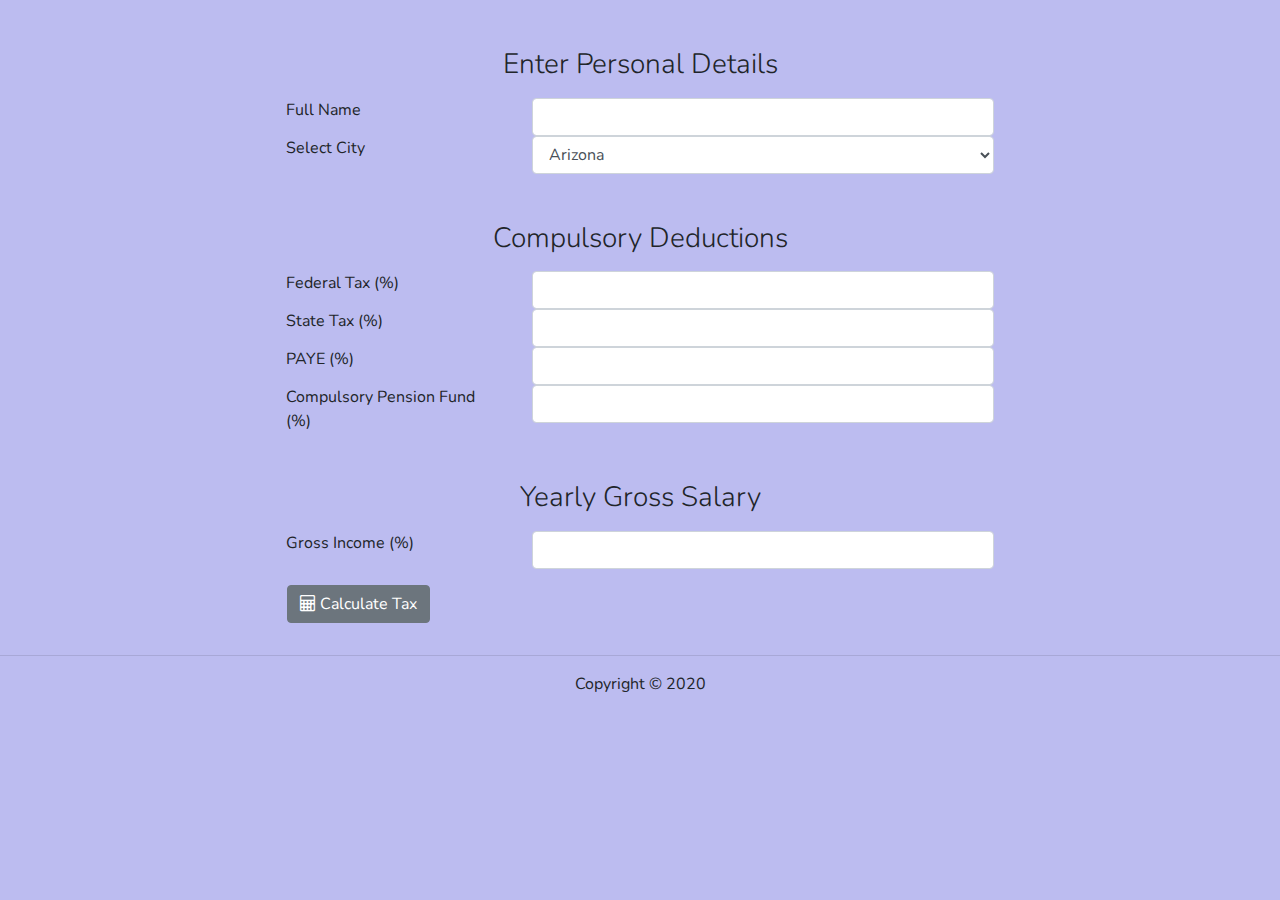
==== details.html @ 3f5bbc47 "initial commit" ====
<!DOCTYPE html>
<html lang="en">
  <head>
    <meta charset="UTF-8" />
    <meta name="viewport" content="width=device-width, initial-scale=1.0" />
    <title>Tax Calculator</title>
    <link rel="stylesheet" href="css/bootstrap.css" />
    <link
      rel="stylesheet"
      href="https://stackpath.bootstrapcdn.com/font-awesome/4.7.0/css/font-awesome.min.css"
    />
    <link rel="stylesheet" href="css/style.css" />
  </head>

  <body>
    <div class="container mt-5" style="width: 60%">
      <header class="text-center my-3">
        <h3>Enter Personal Details</h3>
      </header>

      <section class="mx-auto">
        <div class="row mx-auto">
          <div class="col-md-4">Full Name</div>
          <div class="col-md-8">
            <input type="text" name="name" id="" class="form-control" />
          </div>
          <div class="col-md-4">Select City</div>
          <div class="col-md-8">
            <select type="text" name="city" id="" class="form-control">
              <option value="Arizona">Arizona</option>
              <option value="Califonia">Califonia</option>
              <option value="San-Francisco">San-Francisco</option>
              <option value="New-Jersy">New-Jersy</option>
            </select>
          </div>
        </div>
      </section>

      <header class="text-center mt-5 mb-3">
        <h3>Compulsory Deductions</h3>
      </header>

      <section class="mx-auto">
        <div class="row mx-auto">
          <div class="col-md-4">Federal Tax (%)</div>
          <div class="col-md-8">
            <input type="text" name="name" id="" class="form-control" />
          </div>
          <div class="col-md-4">State Tax (%)</div>
          <div class="col-md-8">
            <input type="text" name="name" id="" class="form-control" />
          </div>
          <div class="col-md-4">PAYE (%)</div>
          <div class="col-md-8">
            <input type="text" name="name" id="" class="form-control" />
          </div>
          <div class="col-md-4">Compulsory Pension Fund (%)</div>
          <div class="col-md-8">
            <input type="text" name="name" id="" class="form-control" />
          </div>
        </div>
      </section>

      <header class="text-center mt-5 mb-3">
        <h3>Yearly Gross Salary</h3>
      </header>

      <section class="mx-auto">
        <div class="row mx-auto">
          <div class="col-md-4">Gross Income (%)</div>
          <div class="col-md-8">
            <input type="text" name="name" id="" class="form-control" />
          </div>
        </div>

        <div class="col-md-12 mx-auto p-3">
          <button class="btn btn-secondary">
            <i class="fa fa-calculator"></i> Calculate Tax
          </button>
        </div>
      </section>
    </div>
    <hr />
    <footer class="text-center mb-3">Copyright &copy 2020</footer>

    <script
      src="https://code.jquery.com/jquery-3.3.1.slim.min.js"
      integrity="sha384-q8i/X+965DzO0rT7abK41JStQIAqVgRVzpbzo5smXKp4YfRvH+8abtTE1Pi6jizo"
      crossorigin="anonymous"
    ></script>
    <script src="js/bootstrap.min.js"></script>
    <script
      src="https://cdnjs.cloudflare.com/ajax/libs/popper.js/1.14.7/umd/popper.min.js"
      integrity="sha384-UO2eT0CpHqdSJQ6hJty5KVphtPhzWj9WO1clHTMGa3JDZwrnQq4sF86dIHNDz0W1"
      crossorigin="anonymous"
    ></script>
  </body>
</html>
---- css/style.css ----
@import url("https://fonts.googleapis.com/css2?family=Nunito:ital,wght@0,200;0,300;0,400;0,600;0,700;0,800;1,200;1,300;1,400;1,600;1,700;1,800&display=swap");

body {
  background: rgb(188, 188, 240) !important;
  font-family: "Nunito", sans-serif;
}

h1 {
  font-weight: 300;
}

h3 {
  font-weight: 300;
}

nav {
  background: rgba(47, 47, 58, 0.6);
}
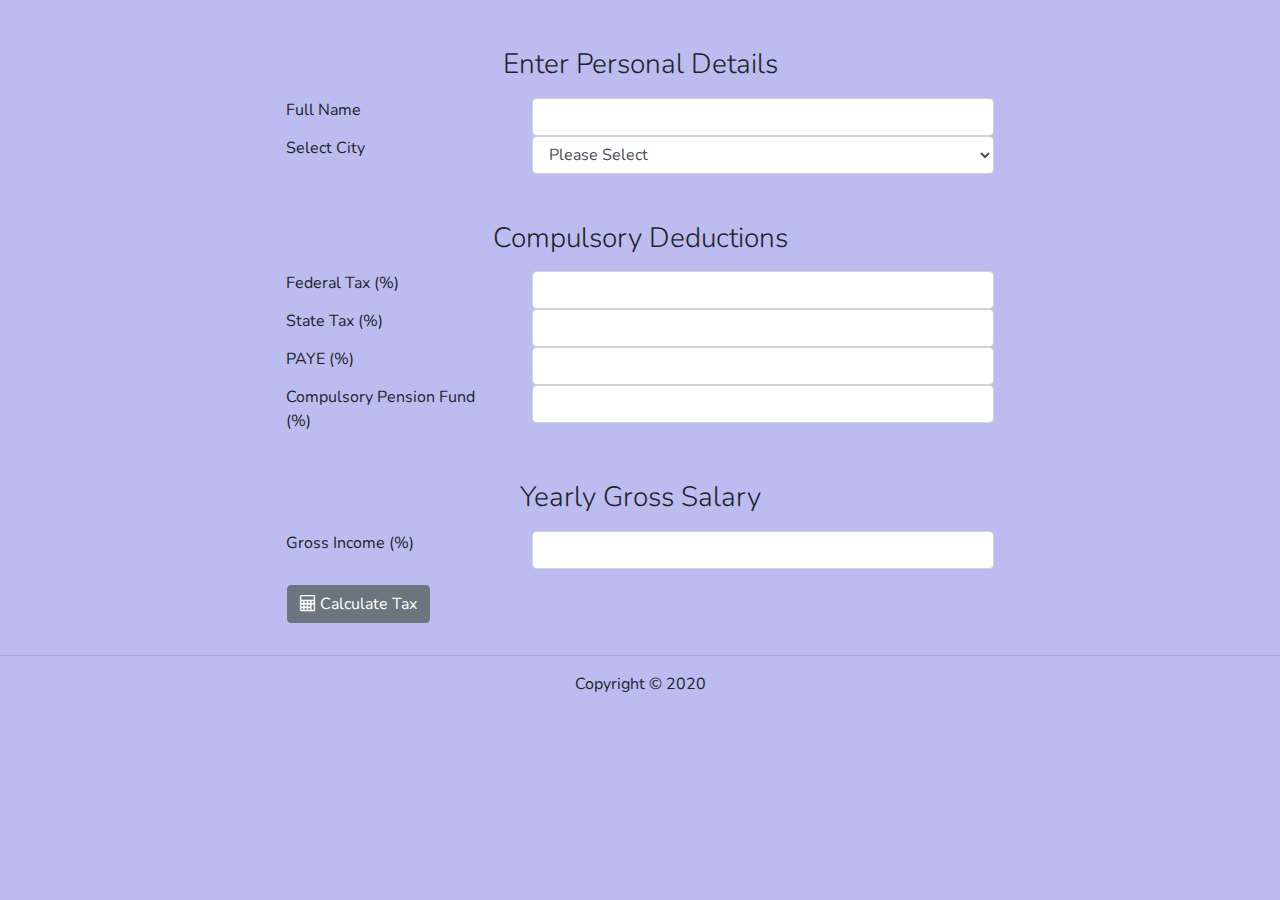
==== commit bc5a959a: "Javascript functionality" ====
--- a/details.html
+++ b/details.html
@@ -12,7 +12,304 @@
     <link rel="stylesheet" href="css/style.css" />
   </head>
 
-  <body>
+  <body onload="myPageLoad()">
+    <script>
+      var federalTax = 0.05;
+      var stateTax;
+      var paye;
+      var pension;
+      var medicare;
+
+      var fullname;
+
+      var grossIncomeYearly;
+      var grossIncomeMonthly;
+      var grossIncomeWeekly;
+      var grossIncomeDaily;
+
+      var effectiveTaxRate;
+
+      function getDeductions() {
+        if (cbostate.value == "Arizona") {
+          stateTax = 0.04;
+          paye = 0.03;
+          pension = 0.075;
+          medicare = 0.065;
+          effectiveTaxRate = federalTax + stateTax + paye + pension + medicare;
+
+          document.getElementById("txtfederaltax").value = federalTax;
+          document.getElementById("txtstatetax").value = stateTax;
+          document.getElementById("txtpaye").value = paye;
+          document.getElementById("txtpension").value = pension;
+        } else if (cbostate.value == "Texas") {
+          stateTax = 0.035;
+          paye = 0.05;
+          pension = 0.065;
+          medicare = 0.055;
+          effectiveTaxRate = federalTax + stateTax + paye + pension + medicare;
+
+          document.getElementById("txtfederaltax").value = federalTax;
+          document.getElementById("txtstatetax").value = stateTax;
+          document.getElementById("txtpaye").value = paye;
+          document.getElementById("txtpension").value = pension;
+        } else if (cbostate.value == "New Jersey") {
+          stateTax = 0.05;
+          paye = 0.025;
+          pension = 0.085;
+          medicare = 0.045;
+          effectiveTaxRate = federalTax + stateTax + paye + pension + medicare;
+
+          document.getElementById("txtfederaltax").value = federalTax;
+          document.getElementById("txtstatetax").value = stateTax;
+          document.getElementById("txtpaye").value = paye;
+          document.getElementById("txtpension").value = pension;
+        }
+      }
+
+      function calculateTax() {
+        fullname = document.getElementById("txtfullname").value;
+        grossIncomeYearly = document.getElementById("txtgrossincome").value;
+        grossIncomeMonthly =
+          document.getElementById("txtgrossincome").value / 12;
+        grossIncomeWeekly =
+          document.getElementById("txtgrossincome").value / 52;
+        grossIncomeDaily =
+          document.getElementById("txtgrossincome").value / 365;
+
+        sessionStorage.setItem("effectiveTaxRate", effectiveTaxRate);
+
+        // Store values in sessionState for yearly
+        if (cbostate.value == "Arizona") {
+          // Store values in session state
+          sessionStorage.setItem("fullname", fullname);
+          sessionStorage.setItem("grossIncomeYearly", grossIncomeYearly);
+          sessionStorage.setItem(
+            "federalTaxYearly",
+            federalTax * grossIncomeYearly
+          );
+          sessionStorage.setItem(
+            "stateTaxYearly",
+            stateTax * grossIncomeYearly
+          );
+          sessionStorage.setItem("payeYearly", paye * grossIncomeYearly);
+          sessionStorage.setItem("pensionYearly", pension * grossIncomeYearly);
+          sessionStorage.setItem(
+            "medicareYearly",
+            medicare * grossIncomeYearly
+          );
+          window.location = "summary.html";
+        } else if (cbostate.value == "Texas") {
+          // Store values in session state
+          sessionStorage.setItem("fullname", fullname);
+          sessionStorage.setItem("grossIncomeYearly", grossIncomeYearly);
+          sessionStorage.setItem(
+            "federalTaxYearly",
+            federalTax * grossIncomeYearly
+          );
+          sessionStorage.setItem(
+            "stateTaxYearly",
+            stateTax * grossIncomeYearly
+          );
+          sessionStorage.setItem("payeYearly", paye * grossIncomeYearly);
+          sessionStorage.setItem("pensionYearly", pension * grossIncomeYearly);
+          sessionStorage.setItem(
+            "medicareYearly",
+            medicare * grossIncomeYearly
+          );
+          window.location = "summary.html";
+        } else if (cbostate.value == "New Jersey") {
+          // Store values in session state
+          sessionStorage.setItem("fullname", fullname);
+          sessionStorage.setItem("grossIncomeYearly", grossIncomeYearly);
+          sessionStorage.setItem(
+            "federalTaxYearly",
+            federalTax * grossIncomeYearly
+          );
+          sessionStorage.setItem(
+            "stateTaxYearly",
+            stateTax * grossIncomeYearly
+          );
+          sessionStorage.setItem("payeYearly", paye * grossIncomeYearly);
+          sessionStorage.setItem("pensionYearly", pension * grossIncomeYearly);
+          sessionStorage.setItem(
+            "medicareYearly",
+            medicare * grossIncomeYearly
+          );
+          window.location = "summary.html";
+        }
+
+        // Store values in sessionState for monthly
+        if (cbostate.value == "Arizona") {
+          // Store values in session state
+          sessionStorage.setItem("fullname", fullname);
+          sessionStorage.setItem("grossIncomeMonthly", grossIncomeMonthly);
+          sessionStorage.setItem(
+            "federalTaxMonthly",
+            federalTax * grossIncomeMonthly
+          );
+          sessionStorage.setItem(
+            "stateTaxMonthly",
+            stateTax * grossIncomeMonthly
+          );
+          sessionStorage.setItem("payeMonthly", paye * grossIncomeMonthly);
+          sessionStorage.setItem(
+            "pensionMonthly",
+            pension * grossIncomeMonthly
+          );
+          sessionStorage.setItem(
+            "medicareMonthly",
+            medicare * grossIncomeMonthly
+          );
+          window.location = "summary.html";
+        } else if (cbostate.value == "Texas") {
+          // Store values in session state
+          sessionStorage.setItem("fullname", fullname);
+          sessionStorage.setItem("grossIncomeMonthly", grossIncomeMonthly);
+          sessionStorage.setItem(
+            "federalTaxMonthly",
+            federalTax * grossIncomeMonthly
+          );
+          sessionStorage.setItem(
+            "stateTaxMonthly",
+            stateTax * grossIncomeMonthly
+          );
+          sessionStorage.setItem("payeMonthly", paye * grossIncomeMonthly);
+          sessionStorage.setItem(
+            "pensionMonthly",
+            pension * grossIncomeMonthly
+          );
+          sessionStorage.setItem(
+            "medicareMonthly",
+            medicare * grossIncomeMonthly
+          );
+          window.location = "summary.html";
+        } else if (cbostate.value == "New Jersey") {
+          // Store values in session state
+          sessionStorage.setItem("fullname", fullname);
+          sessionStorage.setItem("grossIncomeMonthly", grossIncomeMonthly);
+          sessionStorage.setItem(
+            "federalTaxMonthly",
+            federalTax * grossIncomeMonthly
+          );
+          sessionStorage.setItem(
+            "stateTaxMonthly",
+            stateTax * grossIncomeMonthly
+          );
+          sessionStorage.setItem("payeMonthly", paye * grossIncomeMonthly);
+          sessionStorage.setItem(
+            "pensionMonthly",
+            pension * grossIncomeMonthly
+          );
+          sessionStorage.setItem(
+            "medicareMonthly",
+            medicare * grossIncomeMonthly
+          );
+          window.location = "summary.html";
+        }
+
+        // Store values in sessionState for weekly
+        if (cbostate.value == "Arizona") {
+          // Store values in session state
+          sessionStorage.setItem("fullname", fullname);
+          sessionStorage.setItem("grossIncomeWeekly", grossIncomeWeekly);
+          sessionStorage.setItem(
+            "federalTaxWeekly",
+            federalTax * grossIncomeWeekly
+          );
+          sessionStorage.setItem(
+            "stateTaxWeekly",
+            stateTax * grossIncomeWeekly
+          );
+          sessionStorage.setItem("payeWeekly", paye * grossIncomeWeekly);
+          sessionStorage.setItem("pensionWeekly", pension * grossIncomeWeekly);
+          sessionStorage.setItem(
+            "medicareWeekly",
+            medicare * grossIncomeWeekly
+          );
+          window.location = "summary.html";
+        } else if (cbostate.value == "Texas") {
+          // Store values in session state
+          sessionStorage.setItem("fullname", fullname);
+          sessionStorage.setItem("grossIncomeWeekly", grossIncomeWeekly);
+          sessionStorage.setItem(
+            "federalTaxWeekly",
+            federalTax * grossIncomeWeekly
+          );
+          sessionStorage.setItem(
+            "stateTaxWeekly",
+            stateTax * grossIncomeWeekly
+          );
+          sessionStorage.setItem("payeWeekly", paye * grossIncomeWeekly);
+          sessionStorage.setItem("pensionWeekly", pension * grossIncomeWeekly);
+          sessionStorage.setItem(
+            "medicareWeekly",
+            medicare * grossIncomeWeekly
+          );
+          window.location = "summary.html";
+        } else if (cbostate.value == "New Jersey") {
+          // Store values in session state
+          sessionStorage.setItem("fullname", fullname);
+          sessionStorage.setItem("grossIncomeWeekly", grossIncomeWeekly);
+          sessionStorage.setItem(
+            "federalTaxWeekly",
+            federalTax * grossIncomeWeekly
+          );
+          sessionStorage.setItem(
+            "stateTaxWeekly",
+            stateTax * grossIncomeWeekly
+          );
+          sessionStorage.setItem("payeWeekly", paye * grossIncomeWeekly);
+          sessionStorage.setItem("pensionWeekly", pension * grossIncomeWeekly);
+          sessionStorage.setItem(
+            "medicareWeekly",
+            medicare * grossIncomeWeekly
+          );
+          window.location = "summary.html";
+        }
+
+        // Store values in sessionState for daily
+        if (cbostate.value == "Arizona") {
+          // Store values in session state
+          sessionStorage.setItem("fullname", fullname);
+          sessionStorage.setItem("grossIncomeDaily", grossIncomeDaily);
+          sessionStorage.setItem(
+            "federalTaxDaily",
+            federalTax * grossIncomeDaily
+          );
+          sessionStorage.setItem("stateTaxDaily", stateTax * grossIncomeDaily);
+          sessionStorage.setItem("payeDaily", paye * grossIncomeDaily);
+          sessionStorage.setItem("pensionDaily", pension * grossIncomeDaily);
+          sessionStorage.setItem("medicareDaily", medicare * grossIncomeDaily);
+          window.location = "summary.html";
+        } else if (cbostate.value == "Texas") {
+          // Store values in session state
+          sessionStorage.setItem("fullname", fullname);
+          sessionStorage.setItem("grossIncomeDaily", grossIncomeDaily);
+          sessionStorage.setItem(
+            "federalTaxDaily",
+            federalTax * grossIncomeDaily
+          );
+          sessionStorage.setItem("stateTaxDaily", stateTax * grossIncomeDaily);
+          sessionStorage.setItem("payeDaily", paye * grossIncomeDaily);
+          sessionStorage.setItem("pensionDaily", pension * grossIncomeDaily);
+          sessionStorage.setItem("medicareDaily", medicare * grossIncomeDaily);
+          window.location = "summary.html";
+        } else if (cbostate.value == "New Jersey") {
+          // Store values in session state
+          sessionStorage.setItem("fullname", fullname);
+          sessionStorage.setItem("grossIncomeDaily", grossIncomeDaily);
+          sessionStorage.setItem(
+            "federalTaxDaily",
+            federalTax * grossIncomeDaily
+          );
+          sessionStorage.setItem("stateTaxDaily", stateTax * grossIncomeDaily);
+          sessionStorage.setItem("payeDaily", paye * grossIncomeDaily);
+          sessionStorage.setItem("pensionDaily", pension * grossIncomeDaily);
+          sessionStorage.setItem("medicareDaily", medicare * grossIncomeDaily);
+          window.location = "summary.html";
+        }
+      }
+    </script>
     <div class="container mt-5" style="width: 60%">
       <header class="text-center my-3">
         <h3>Enter Personal Details</h3>
@@ -20,17 +317,28 @@
 
       <section class="mx-auto">
         <div class="row mx-auto">
-          <div class="col-md-4">Full Name</div>
-          <div class="col-md-8">
-            <input type="text" name="name" id="" class="form-control" />
+          <div class="col-md-4" id="">Full Name</div>
+          <div class="col-md-8">
+            <input
+              type="text"
+              name="name"
+              id="txtfullname"
+              class="form-control"
+            />
           </div>
           <div class="col-md-4">Select City</div>
           <div class="col-md-8">
-            <select type="text" name="city" id="" class="form-control">
+            <select
+              type="text"
+              name="city"
+              id="cbostate"
+              class="form-control"
+              onchange="getDeductions()"
+            >
+              <option value="">Please Select</option>
               <option value="Arizona">Arizona</option>
-              <option value="Califonia">Califonia</option>
-              <option value="San-Francisco">San-Francisco</option>
-              <option value="New-Jersy">New-Jersy</option>
+              <option value="Texas">Texas</option>
+              <option value="New Jersey">New Jersey</option>
             </select>
           </div>
         </div>
@@ -44,19 +352,34 @@
         <div class="row mx-auto">
           <div class="col-md-4">Federal Tax (%)</div>
           <div class="col-md-8">
-            <input type="text" name="name" id="" class="form-control" />
+            <input
+              type="text"
+              name="name"
+              id="txtfederaltax"
+              class="form-control"
+            />
           </div>
           <div class="col-md-4">State Tax (%)</div>
           <div class="col-md-8">
-            <input type="text" name="name" id="" class="form-control" />
+            <input
+              type="text"
+              name="name"
+              id="txtstatetax"
+              class="form-control"
+            />
           </div>
           <div class="col-md-4">PAYE (%)</div>
           <div class="col-md-8">
-            <input type="text" name="name" id="" class="form-control" />
+            <input type="text" name="name" id="txtpaye" class="form-control" />
           </div>
           <div class="col-md-4">Compulsory Pension Fund (%)</div>
           <div class="col-md-8">
-            <input type="text" name="name" id="" class="form-control" />
+            <input
+              type="text"
+              name="name"
+              id="txtpension"
+              class="form-control"
+            />
           </div>
         </div>
       </section>
@@ -69,12 +392,21 @@
         <div class="row mx-auto">
           <div class="col-md-4">Gross Income (%)</div>
           <div class="col-md-8">
-            <input type="text" name="name" id="" class="form-control" />
+            <input
+              type="text"
+              name="name"
+              id="txtgrossincome"
+              class="form-control"
+            />
           </div>
         </div>
 
         <div class="col-md-12 mx-auto p-3">
-          <button class="btn btn-secondary">
+          <button
+            class="btn btn-secondary"
+            id="btncalculatetax"
+            onclick="calculateTax()"
+          >
             <i class="fa fa-calculator"></i> Calculate Tax
           </button>
         </div>
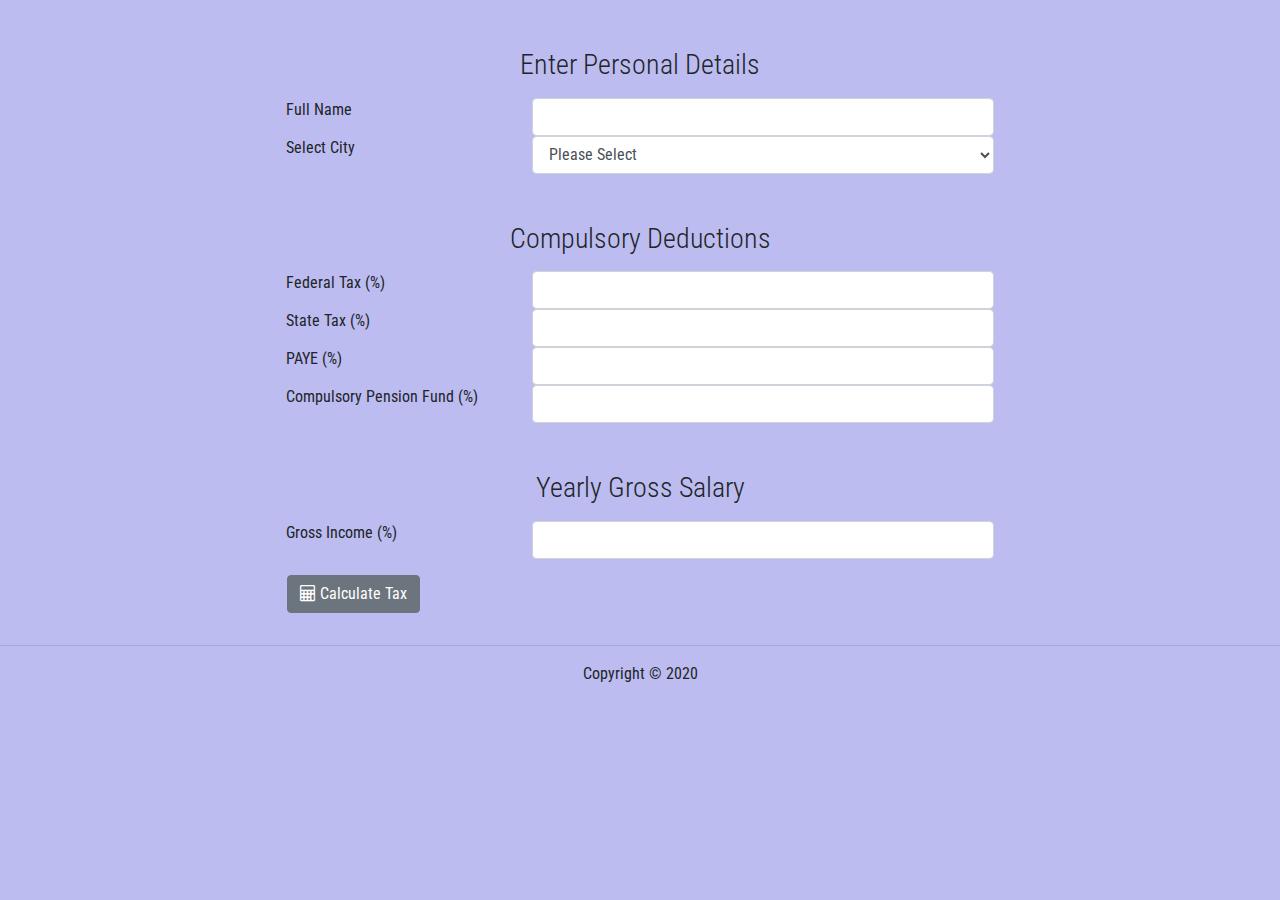
==== commit 58419010: "Take Home" ====
--- a/details.html
+++ b/details.html
@@ -21,6 +21,7 @@
       var medicare;
 
       var fullname;
+      var taxstate;
 
       var grossIncomeYearly;
       var grossIncomeMonthly;
@@ -68,6 +69,8 @@
 
       function calculateTax() {
         fullname = document.getElementById("txtfullname").value;
+        taxstate = document.getElementById("cbostate").value;
+
         grossIncomeYearly = document.getElementById("txtgrossincome").value;
         grossIncomeMonthly =
           document.getElementById("txtgrossincome").value / 12;
@@ -77,6 +80,9 @@
           document.getElementById("txtgrossincome").value / 365;
 
         sessionStorage.setItem("effectiveTaxRate", effectiveTaxRate);
+
+        sessionStorage.setItem("fullname", fullname);
+        sessionStorage.setItem("taxstate", taxstate);
 
         // Store values in sessionState for yearly
         if (cbostate.value == "Arizona") {
--- a/css/style.css
+++ b/css/style.css
@@ -1,8 +1,11 @@
-@import url("https://fonts.googleapis.com/css2?family=Nunito:ital,wght@0,200;0,300;0,400;0,600;0,700;0,800;1,200;1,300;1,400;1,600;1,700;1,800&display=swap");
+@import url("https://fonts.googleapis.com/css2?family=Roboto+Condensed:ital,wght@0,300;0,400;0,700;1,300;1,400;1,700&display=swap");
+
+/* @import url("https://fonts.googleapis.com/css2?family=Nunito:ital,wght@0,200;0,300;0,400;0,600;0,700;0,800;1,200;1,300;1,400;1,600;1,700;1,800&display=swap"); */
 
 body {
   background: rgb(188, 188, 240) !important;
-  font-family: "Nunito", sans-serif;
+  /* font-family: "Nunito", sans-serif; */
+  font-family: "Roboto Condensed", sans-serif;
 }
 
 h1 {
